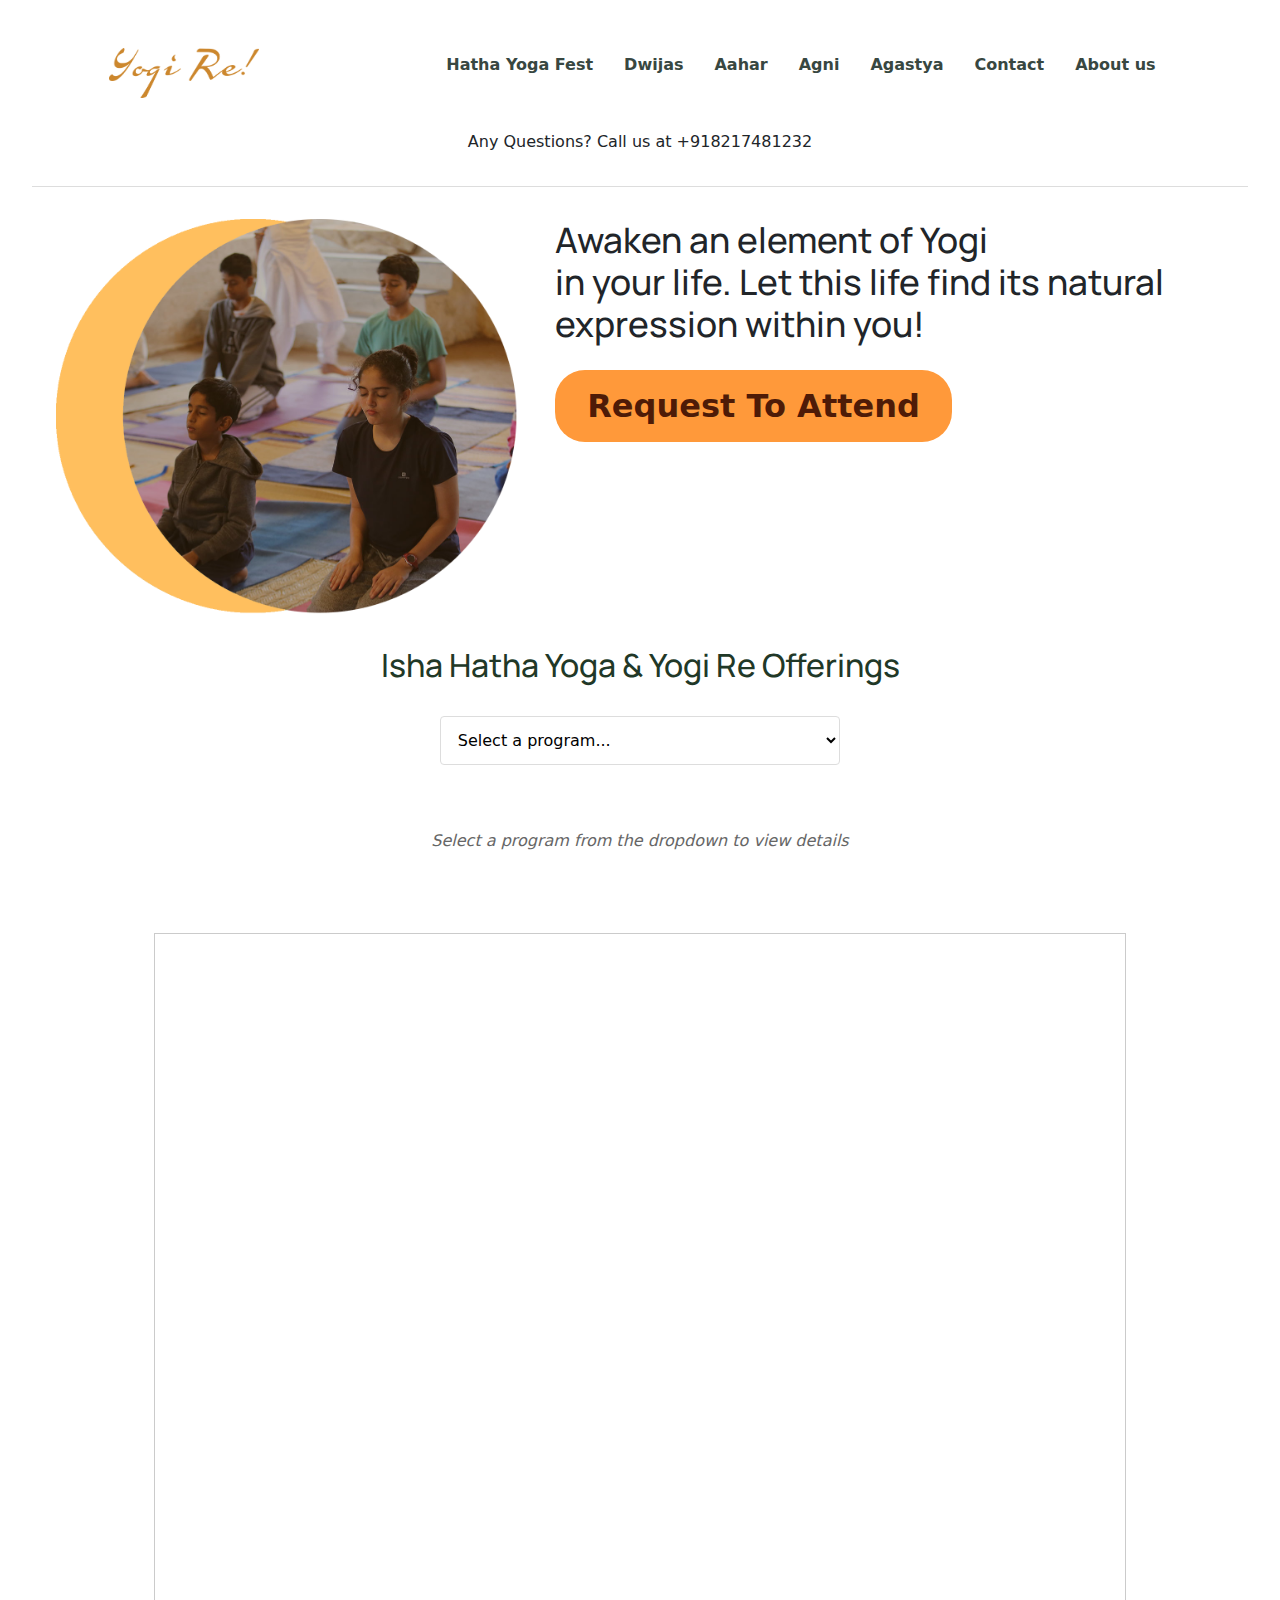
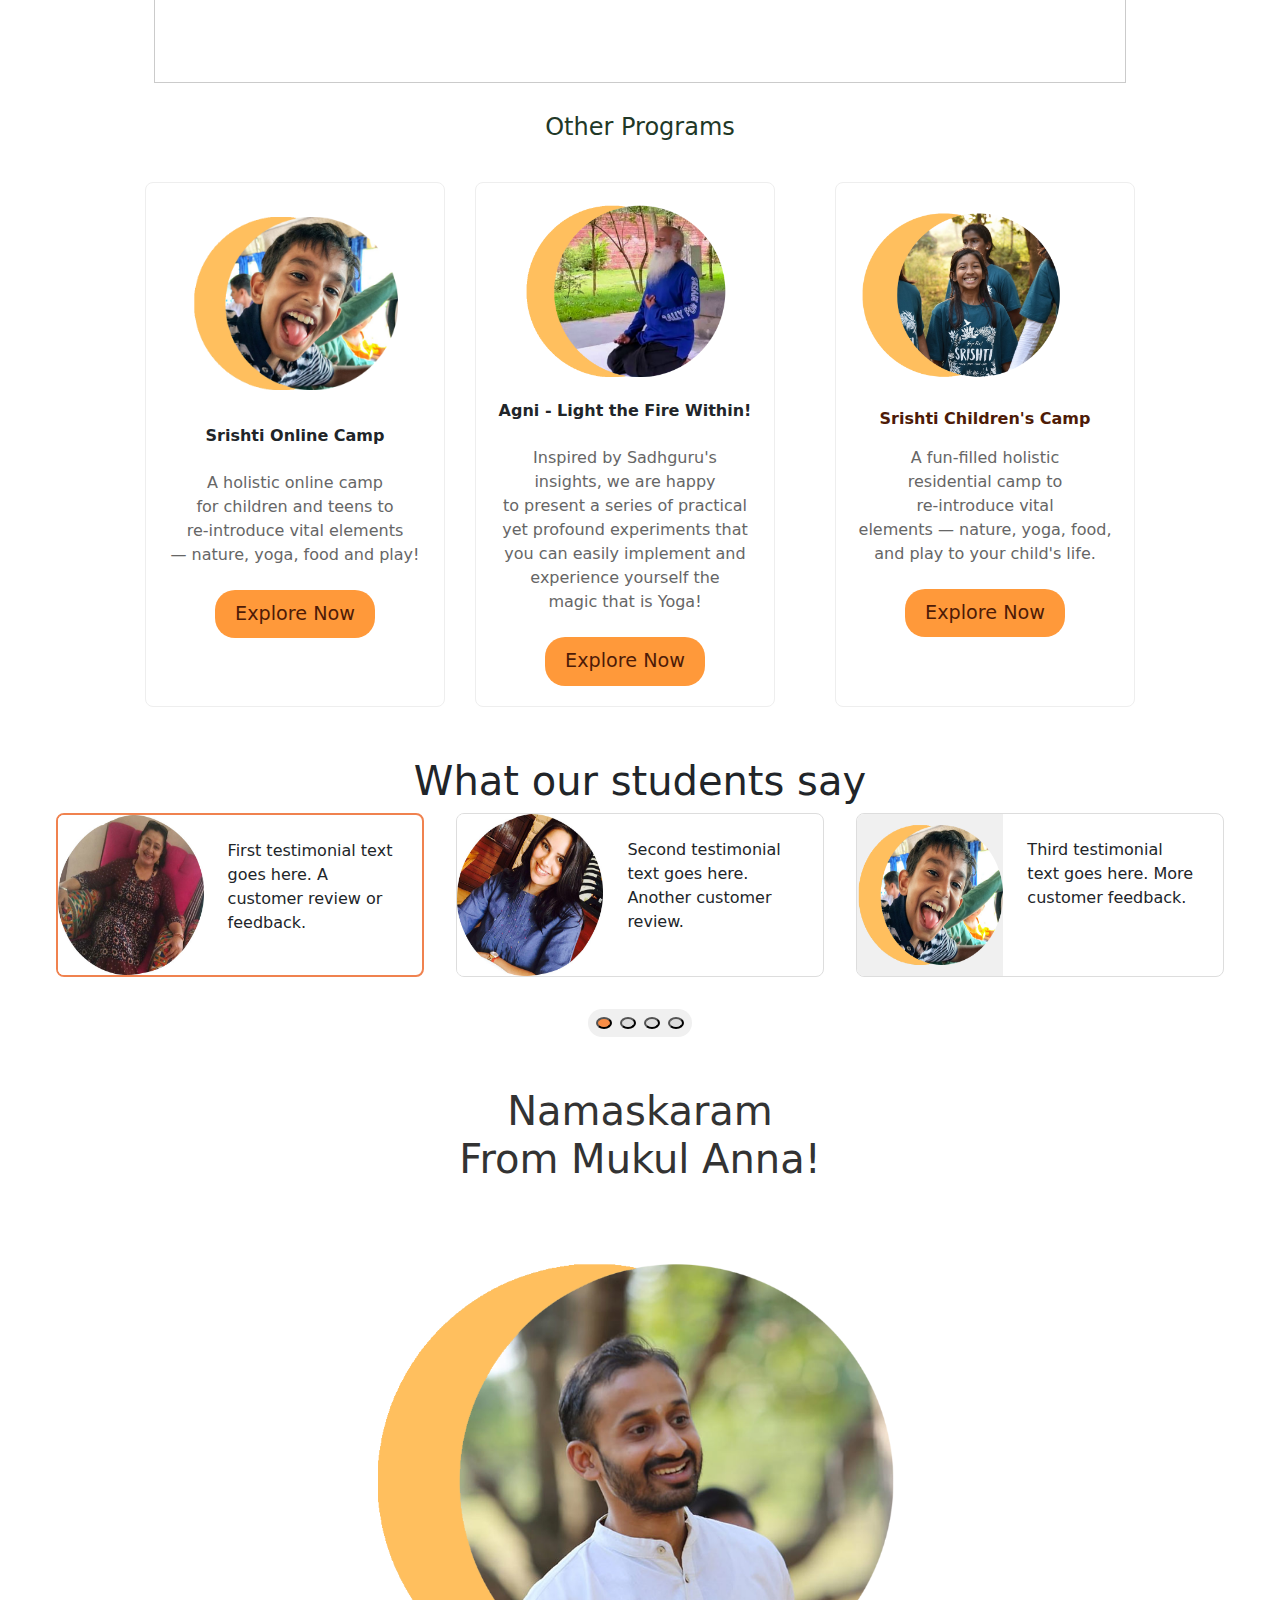
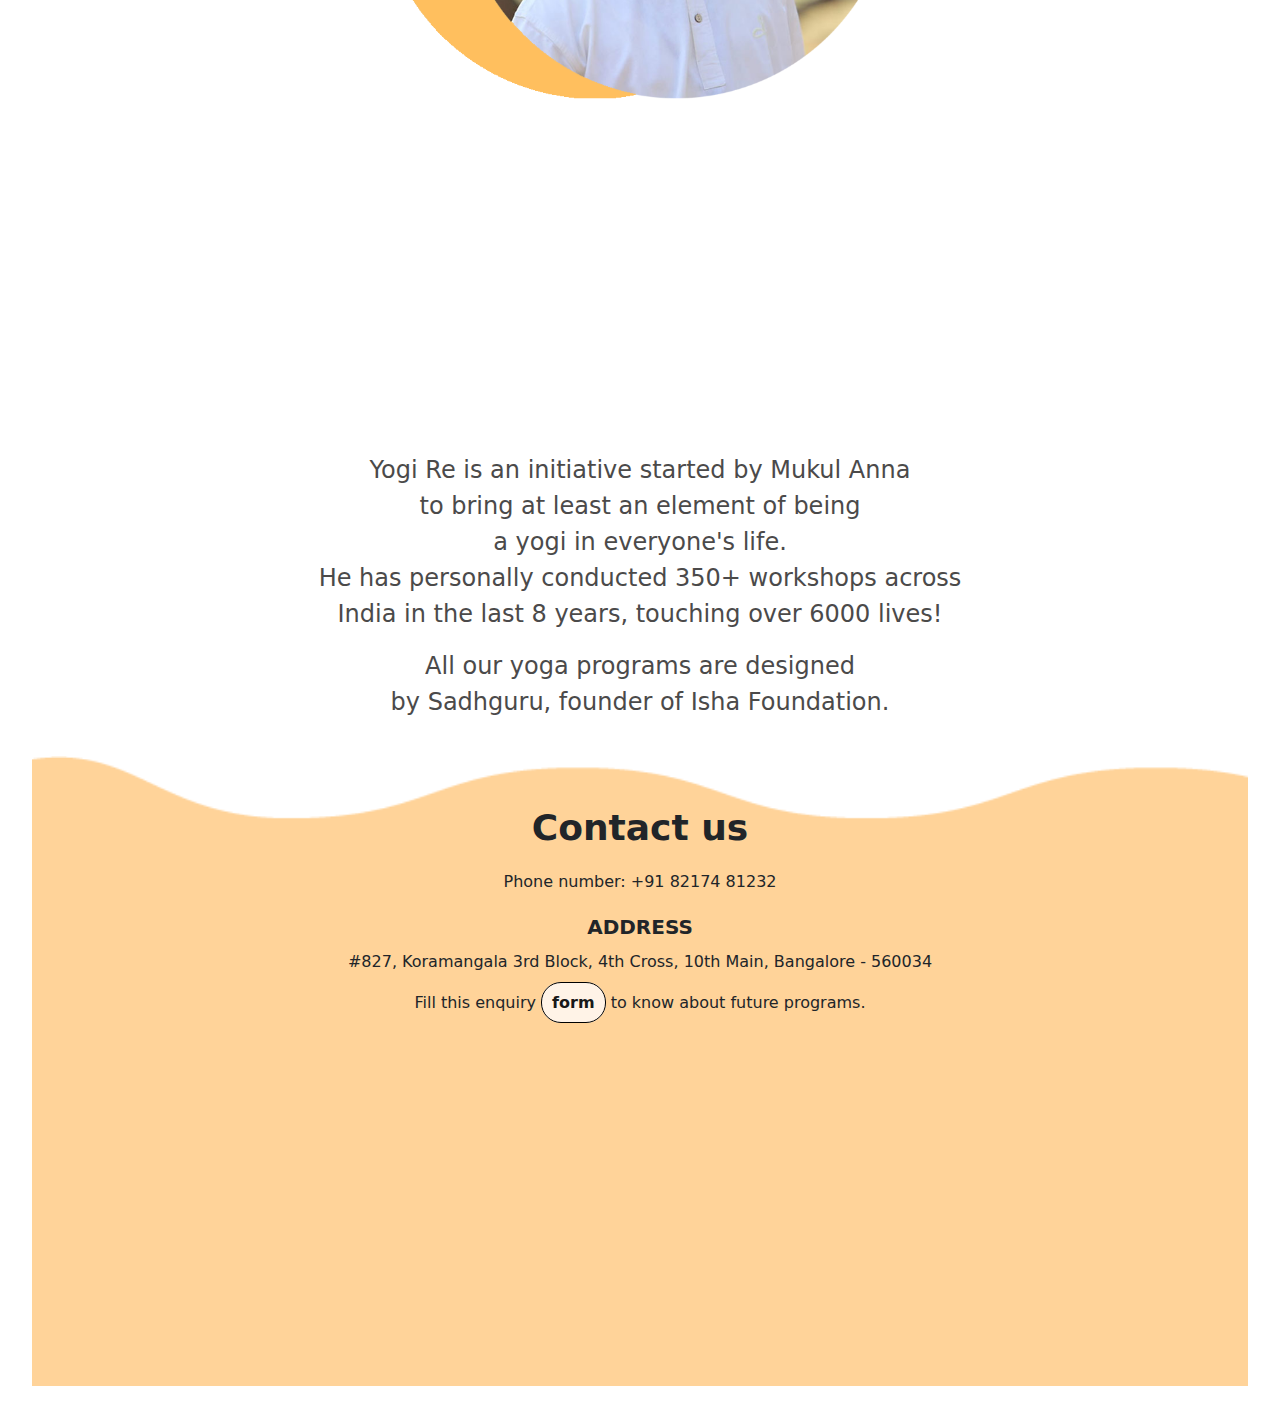
==== index.html @ 85039d32 "Update index.html" ====
<!DOCTYPE html>
<html lang="en">
<head>
    <meta charset="UTF-8">
    <meta name="viewport" content="width=device-width, initial-scale=1.0">
    <link rel="preconnect" href="https://fonts.googleapis.com">
<link rel="preconnect" href="https://fonts.gstatic.com" crossorigin>
<link href="https://fonts.googleapis.com/css2?family=Inter+Tight:ital,wght@0,100..900;1,100..900&family=Manrope:wght@200..800&display=swap" rel="stylesheet">
    <link rel="stylesheet" href="style.css">

    <link href="https://cdn.jsdelivr.net/npm/bootstrap@5.3.0/dist/css/bootstrap.min.css" rel="stylesheet">
    <title>Layout Template</title>
  
</head>
<body>
    <header class="header">
        <nav class="nav">
            <img src="yogire-orange.png" alt="Logo" class="logo">
            <ul class="menu">
                <li><a href="https://yogire.com/yogafest/">Hatha Yoga Fest</a></li>
                <li><a href="dwijas.html" target="_blank">Dwijas</a></li>
                <li><a href="aahar.html" target="_blank">Aahar</a></li>
                <li><a href="https://yogireindia.github.io/agni/">Agni</a></li>
                <li><a href="https://yogireindia.github.io/agastya/">Agastya</a></li>
                <li><a href="#contactus" id="contact-link">Contact</a></li>
                <li><a href="#aboutus" id="about-link">About us</a></li>
            </ul>
            <p class="call-us">Any Questions? Call us at +918217481232</p>
        </nav>
    </header>

    <main class="main-content">
        <img src="yogis.png" alt="Main Image" class="main-image">
        <div class="content">
            <h1>Awaken an element of Yogi<br>in your life. Let this life find its natural<br>expression within you!</h1>
            <button class="button"><a href="https://docs.google.com/forms/d/e/1FAIpQLSeTf7cpt-JGD8JMsWaesWtTOO8NEe8G5fBwo3G-v0Hqc9XtiQ/viewform" target="_blank">Request To Attend</a></button>
        </div>
    </main>


    
    <div class="text-center mb-4 request-attend" >
        <div class="attend-heading"><h2>Isha Hatha Yoga & Yogi Re Offerings</h2></div>
        <div class="program-selector">
            <select class="dropdown" id="programDropdown">
                <option value="">Select a program...</option>
                <!-- Options will be populated by JavaScript -->
            </select>
        </div>

        <div class="text-center mb-4" id="programsGrid">
            <div class="initial-message">Select a program from the dropdown to view details</div>
        </div>
    </div>

    <section class="booking">
        <div class="clientform" id="BTL_client">
            <iframe width="80%" height="750px" src="https://yoga-client.righttasker.com.au?ycId=1704437557559&amp;originUrl=https%3A%2F%2Fsrusthi-classicalhathayoga.yogicfuture.com%2F&amp;showDateFilter=true" frameborder="0" allowfullscreen="" style="padding: 20px; border:1px solid #cbcbcb;"></iframe>
        </div>
    </section>

    <div class="other-programs">
        <h1 class="title">Other Programs</h1>
        <div class="blocks">
            <div class="block">
                <img src="sid.png" alt="Circle with cross" class="circle-image">
                <div class="block-title">Srishti Online Camp </div>
                <p class="text">A holistic online camp<br>for children and teens to<br>re-introduce vital elements<br>— nature, yoga, food and play!</p>
                
                <button class="button2"><a href="https://yogire.com/srishti/bandipur/" target="_blank">Explore Now</a></button>
            </div>
            <div class="block">
                <img src="agni-cover-home.png" alt="Circle with cross" class="circle-image">
                <div class="block-title">Agni - Light the Fire Within!</div>
                <p class="text">Inspired by Sadhguru's<br>insights, we are happy<br>to present a series of practical<br>yet profound experiments that<br>you can easily implement and<br>experience  yourself the<br>magic that is Yoga!</p>
                
                <button class="button2"><a href="https://yogire.com/agni/" target="_blank">Explore Now</a</button>
            </div>
            <div class="block">
                <img src="round_srishti_her0_image.png" alt="Circle with cross" class="circle-image">
                <div class="block-title"> Srishti Children's Camp </div>
                <p class="text">A fun-filled holistic<br>residential camp to<br>re-introduce vital<br>elements — nature, yoga, food,<br>and play to your child's life.</p>
                
                <button class="button2"><a href="https://yogire.com/srishti/online/" target="_blank">Explore Now</a></button>
            </div>
        </div>
    </div>
    

    <div class="sharings">
        <h1>What our students say</h1>
        
        <div class="testimonials-wrapper">
            <div class="testimonials-track">
                <!-- 8 Testimonial Cards -->
            </div>
        </div>

        <div class="dots-container">
            <!-- 8 Navigation Dots -->
        </div>
    </div>

    <div class="mukul" id="mukulsection">
        <div class="left-section">
            <h1>Namaskaram<br>From Mukul Anna!</h1>
            <img src="mukul-white.png" alt="Mukul Anna" class="profile-image">
        </div>
        
        <div class="right-section">
            <div class="video-container">
                <iframe
                    src="https://www.youtube.com/embed/Pec1nUDkxvI"
                    title="Mukul Anna's Story"
                    allow="accelerometer; autoplay; clipboard-write; encrypted-media; gyroscope; picture-in-picture"
                    allowfullscreen>
                </iframe>
            </div>
            
            <div class="contentmukul">
                <p>Yogi Re is an initiative started by Mukul Anna<br>to bring at least an element of being<br>a yogi in everyone's life. <br>He has personally conducted 350+ workshops across<br>India in the last 8 years, touching over 6000 lives!</p>
                <p>All our yoga programs are designed<br>by Sadhguru, founder of Isha Foundation.</p>
            </div>
        </div>
    </div>

    <div class="contact-section" id="contactus">
        <h1>Contact us</h1>
        <p>Phone number: +91 82174 81232</p>
        <h2>ADDRESS</h2>
        <p>#827, Koramangala 3rd Block, 4th Cross, 10th Main, Bangalore - 560034</p>
        <p>Fill this enquiry <a href="#" class="form-link">form</a> to know about future programs.</p>
    </div>




    <script src="script.js"></script>
    <script src="https://cdn.jsdelivr.net/npm/bootstrap@5.3.0/dist/js/bootstrap.bundle.min.js"></script>
</body>
</html>
---- style.css ----
* {
    
    box-sizing: border-box;
}

body{
    font-family: Arial, sans-serif;
    padding: 2rem;
}

body a{
    text-decoration: none;
    color: #4e1b07;
}

.header {
    background: #fff;
    padding: 1rem;
    border-bottom: 1px solid #ddd;
}

.nav {
    display: flex;
    align-items: center;
    gap: 2rem;
    justify-content: space-around;
}

.logo {
    width: 150px;
    height: 50px;
    background: #ffffff;
}

.menu {
    display: flex;
    gap: 1rem;
    list-style: none;
}

.menu a {
    text-decoration: none;
    color: #384741;
    font-weight: 700;
    margin-right: 15px;
}

.main-content {
    max-width: 1200px;
    margin: 2rem auto;
    padding: 0 1rem;
    display: flex;
    gap: 2rem;
    align-items: flex-start;
}

.main-image {
    width: 40%;
    height: auto;
    background: #ffffff;
    flex-shrink: 0;
}

.content {
    flex-grow: 1;
}

.content h1{
    font-family: Manrope, serif;
    text-align: left;
    font-size: 2.2rem;
}

.button {
    display: inline-block;
    background: #ff993a;
    color: #582e1d;
    padding: 0.75rem 2rem;
    border: none;
    border-radius: 30px;
    cursor: pointer;
    margin-top: 1rem;
    text-decoration: none;
    font-size: 2rem;
    font-weight: 600;
}


-----------------------------------------------------

.request-attend {
    display: flex;
    justify-content: space-around;
    max-width: 70%;
    margin: auto 10px;
    padding: 20px 30px;
    border: 1px solid #5c7d75;
    text-align: center;
    
}

.attend-heading h2{
    color: #213827;
    font-size: 2rem;
    font-family: Manrope, serif;
}

.program-selector {
    margin: 2rem auto;
}

.dropdown {
    width: 100%;
    max-width: 400px;
    padding: 0.8rem;
    font-size: 1rem;
    border: 1px solid #ddd;
    border-radius: 4px;
    background: white;
}

.programs-grid {
    display: grid;
    grid-template-columns: repeat(auto-fill, minmax(300px, 1fr));
    gap: 2rem;
    margin: 2rem;
}

.program-card {
    background: white;
    border-radius: 8px;
    padding: 1.5rem;
    box-shadow: 0 2px 4px rgba(0,0,0,0.1);
    display: none;  /* Hidden by default */
}

.program-card.active {
    display: block;  /* Shown when active */
}

.program-title {
    font-size: 1.25rem;
    margin-bottom: 1rem;
    color: #333;
}

.program-details {
    margin-bottom: 1.5rem;
    color: #666;
    line-height: 1.6;
}

.request-btn {
    background: #ff993a;
    color: rgb(85, 47, 35);
    border: none;
    padding: 0.8rem 1.5rem;
    border-radius: 30px;
    cursor: pointer;
    transition: background 0.3s ease;
}

.request-btn:hover {
    background: #d67e2c;
}

.initial-message {
    text-align: center;
    color: #666;
    padding: 2rem;
    font-style: italic;
}

------------------------------------------------------

.booking{
    
    width: 100%;
    height: 800px;
    border: 1px solid #cbcbcb;
    padding: 2rem;
}

#BTL_client{
    display: flex;
    justify-content: space-around;
    margin-top: 3rem;
    margin-bottom: 30px;
}

-------------------------------------------------------
h2 {
    margin-bottom: 1.5rem;
    color: #333;
}

.sharings {
    max-width: 1200px;
    margin: 50px auto;
    overflow: hidden;
}

h1 {
    text-align: center;
    margin-bottom: 2rem;
}

.testimonials-wrapper {
    position: relative;
    margin-bottom: 2rem;
}

.testimonials-track {
    display: flex;
    transition: transform 0.5s ease-in-out;
}

.testimonial-card {
    min-width: calc(33.333% - 2rem);
    margin: 0 1rem;
    display: flex;
    background: white;
    border: 1px solid #ddd;
    border-radius: 8px;
    overflow: hidden;
    transition: border-color 0.3s ease;
}

.testimonial-card.active {
    border: 2px solid #f0824f;
}

.testimonial-image {
    width: 40%;
    height: auto;
    background: #f0f0f0;
    flex-shrink: 0;
}

.testimonial-content {
    padding: 1.5rem;
    flex-grow: 1;
}

.dots-container {
    display: flex;
    justify-content: center;
    gap: 0.5rem;
    background: #f0f0f0;
    padding: 0.5rem;
    border-radius: 20px;
    width: fit-content;
    margin: 0 auto;
}

.dot {
    width: 12px;
    height: 12px;
    border-radius: 50%;
    background: #ddd;
    cursor: pointer;
    transition: background-color 0.3s ease;
}

.dot.active {
    background: #f88d46;
}

------------------------------------

.other-programs {
    max-width: 1200px;
    margin: 0 auto;
    padding: 20px;
}

.other-programs img{
    width: 80%;
    height: auto;
}

.title {
    color: #213827;
    text-align: center;
    font-size: 24px;
    margin-bottom: 40px;
}

.blocks {
    display: flex;
    gap: 30px;
    justify-content: center;
}

.block {
    flex: 1;
    max-width: 300px;
    padding: 20px;
    background: white;
    border: 1px solid #eee;
    border-radius: 8px;
    display: flex;
    flex-direction: column;
    align-items: center;
}

.circle-image {
    width: 100px;
    height: 100px;
    margin-bottom: 20px;
}

.block-title {
    font-weight: bold;
    margin-bottom: 15px;
    text-align: center;
}

.text {
    margin: 8px 0;
    color: #666;
    text-align: center;
}

.button2 {
    background-color: #ff993a;
    color: rgb(49, 26, 26);
    border: none;
    padding: 10px 20px;
    border-radius: 20px;
    cursor: pointer;
    margin-top: 15px;
    font-size: 1.2rem;
}

.button:hover {
    background-color: #e7772d;
}

*-------------------------------------

.mukul {
    display: grid;
    grid-template-columns: 1fr 1fr;
    gap: 40px;
    align-items: start;
}

.left-section {
    text-align: center;
}

.profile-image {
    width: 50%;
    height: auto;
    border-radius: 50%;
    object-fit: cover;
    margin-bottom: 20px;
}

.left-section h1 {
    font-size: 2.5rem;
    margin-bottom: 30px;
    color: #333333;
}

.right-section {
    display: flex;
    flex-direction: column;
    gap: 20px;
}

.contentmukul p{
    font-size: 1.5rem;
    text-align: center;
    color: #4b4a4a;
}

.video-container {
    position: relative;
    padding-bottom: 20%;
    height: 0;
    overflow: hidden;
    max-width: 100%;
    margin-bottom: 20px;
    left: 30%;
}

.video-container iframe {
    position: absolute;
    top: 0;
    left: 0;
    width: 40%;
    height: 300px;
    border: none;
}

--------------------------------------

.contact-section {
    text-align: center;
    
    color: #333;
    margin-top: 30px;
  }
  
#contactus{
    background-image: url('Asset_1.png');
    background-repeat: no-repeat;
    background-size: cover;
    height: 70vh;
    padding: 50px;
}
  .contact-section h1 {
    text-align: center;
    font-size: 36px;
    font-weight: bold;
    margin-bottom: 20px;
  }
  
  .contact-section h2 {
    text-align: center;
    font-size: 20px;
    font-weight: bold;
    margin: 20px 0 10px;
  }
  
  .contact-section p {
    text-align: center;
    font-size: 16px;
    line-height: 1.6;
  }

  .contentmukul{
    margin-bottom: 20px;
  }
  
  .contact-section .form-link {
    text-decoration: none;
    background-color: #fff3e7;
    border: 0.5px solid black;
    padding: 10px;
    border-radius: 20px;
    color: #181818;
    font-weight: 600;
  }
  
  .contact-section .form-link:hover {
    color: #000000;
  }

@media screen and (max-width: 425px) {
    html,body{
        width : 100%;
        height : auto;
        margin : 0;
        padding : 0.5rem;
        overflow-x: hidden;
    }
    
    
    .content h1 {
        font-size: 1.3rem;
    }
    
    .button {
        font-size: 1rem;
        padding: 0.5rem 1rem;
    }
    
    .attend-heading h2 {
        font-size: 1.3rem;
    }
    
    .button2 {
        font-size: 1rem;
    }

    .nav {
        flex-direction: column;
        gap: 1rem;
        text-align: center;
    }
    
    .logo {
        width: 120px;
        height: 40px;
    }
    
    .menu {
        flex-direction: column;
        padding: 0;
        gap: 0.5rem;
    }
    
    .call-us {
        font-size: 0.9rem;
    }
    
    /* Main Content */
    .main-content {
        flex-direction: column;
        max-width: 400px;
        padding: 0;
        gap: 1rem;
    }
    
    .main-image {
        width: 100%;
    }
    
    .content h1 {
        font-size: 1.5rem;
        text-align: center;
    }
    
    .button {
        width: 100%;
        font-size: 1.2rem;
        text-align: center;
    }
    
    /* Request Attend Section */
    .request-attend {
        max-width: 100%;
        margin: 10px 0;
        padding: 15px;
        flex-direction: column;
    }
    
    .attend-heading h2 {
        font-size: 1.5rem;
    }
    
    /* Programs Grid */
    .programs-grid {
        grid-template-columns: 1fr;
        margin: 1rem 0;
        gap: 1rem;
    }
    
    /* Booking Section */
    .booking {
        height: auto;
        padding: 1rem;
    }
    
    #BTL_client {
        margin: 1rem 0;
    }
    
    #BTL_client iframe {
        width: 100%;
        height: 600px;
    }
    
    /* Testimonials */
    .testimonial-card {
        min-width: 80%;
        flex-direction: column;
    }
    
    .testimonial-image {
        width: 100%;
        height: 200px;
    }
    
    /* Other Programs */
    .blocks {
        flex-direction: column;
        align-items: center;
    }
    
    .block {
        max-width: 100%;
    }
    
    /* Mukul Section */
    .mukul {
        grid-template-columns: 1fr;
        gap: 20px;
    }
    
    .profile-image {
        width: 70%;
    }
    
    .video-container {
        padding-bottom: 56.25%;
        left: 10px;
    }
    
    .video-container iframe {
        width: 100%;
        height: 100%;
    }
    
    .contentmukul p {
        font-size: 1.2rem;
    }
    
    /* Contact Section */
    #contactus {
        height: auto;
        padding: 20px;
    }
    
    .contact-section h1 {
        font-size: 1.8rem;
    }
}
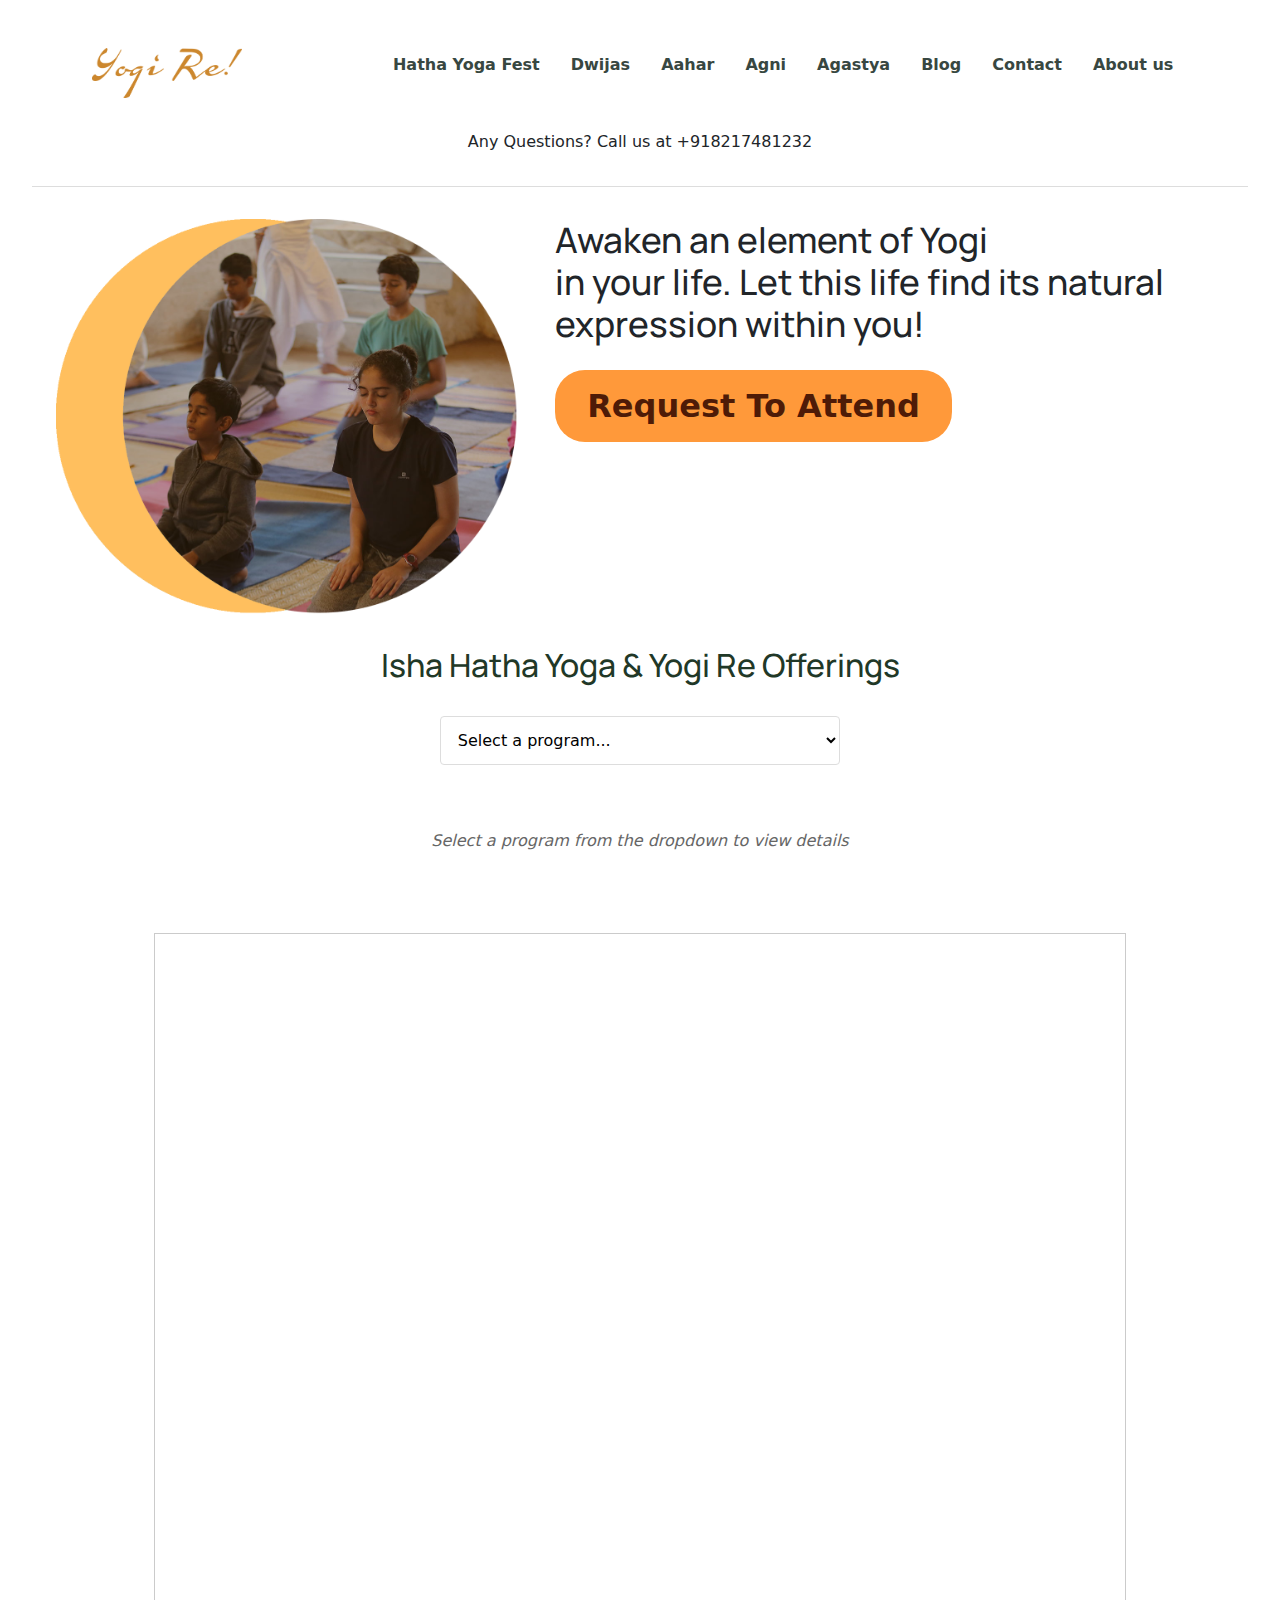
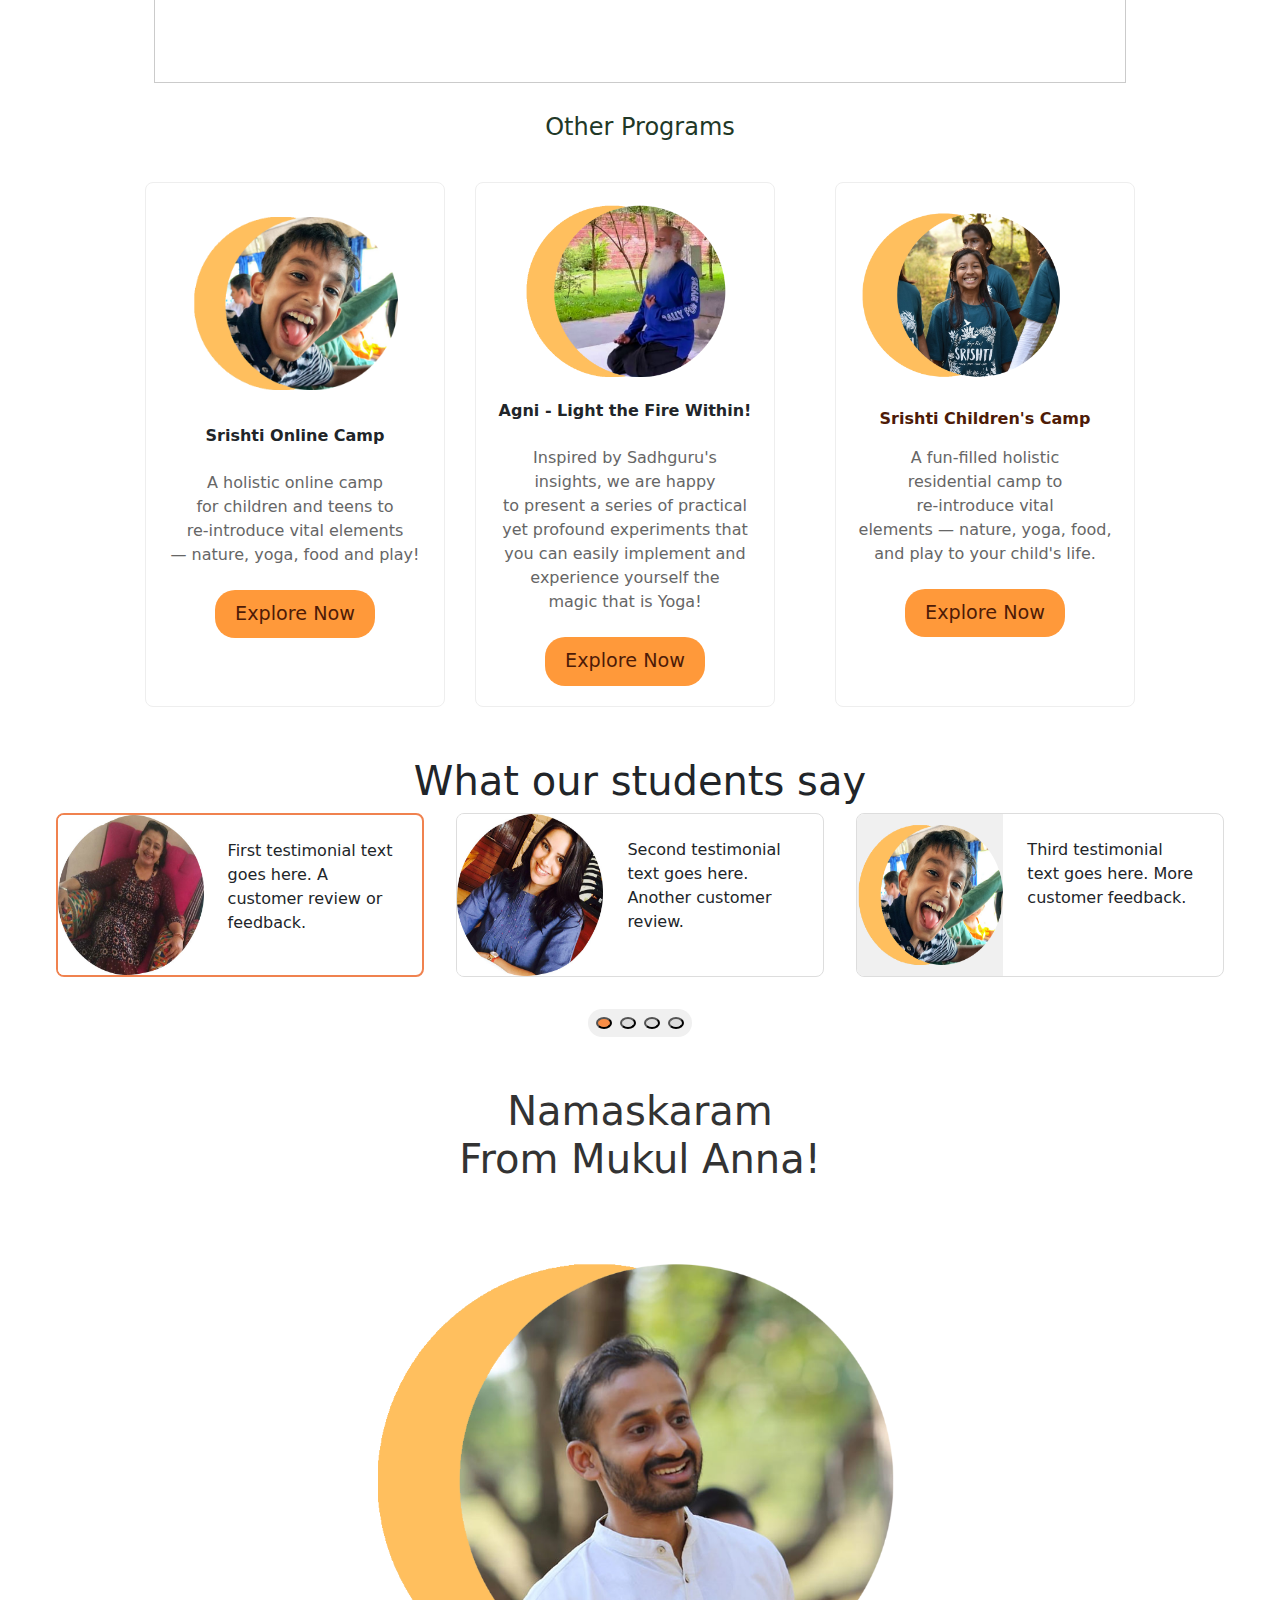
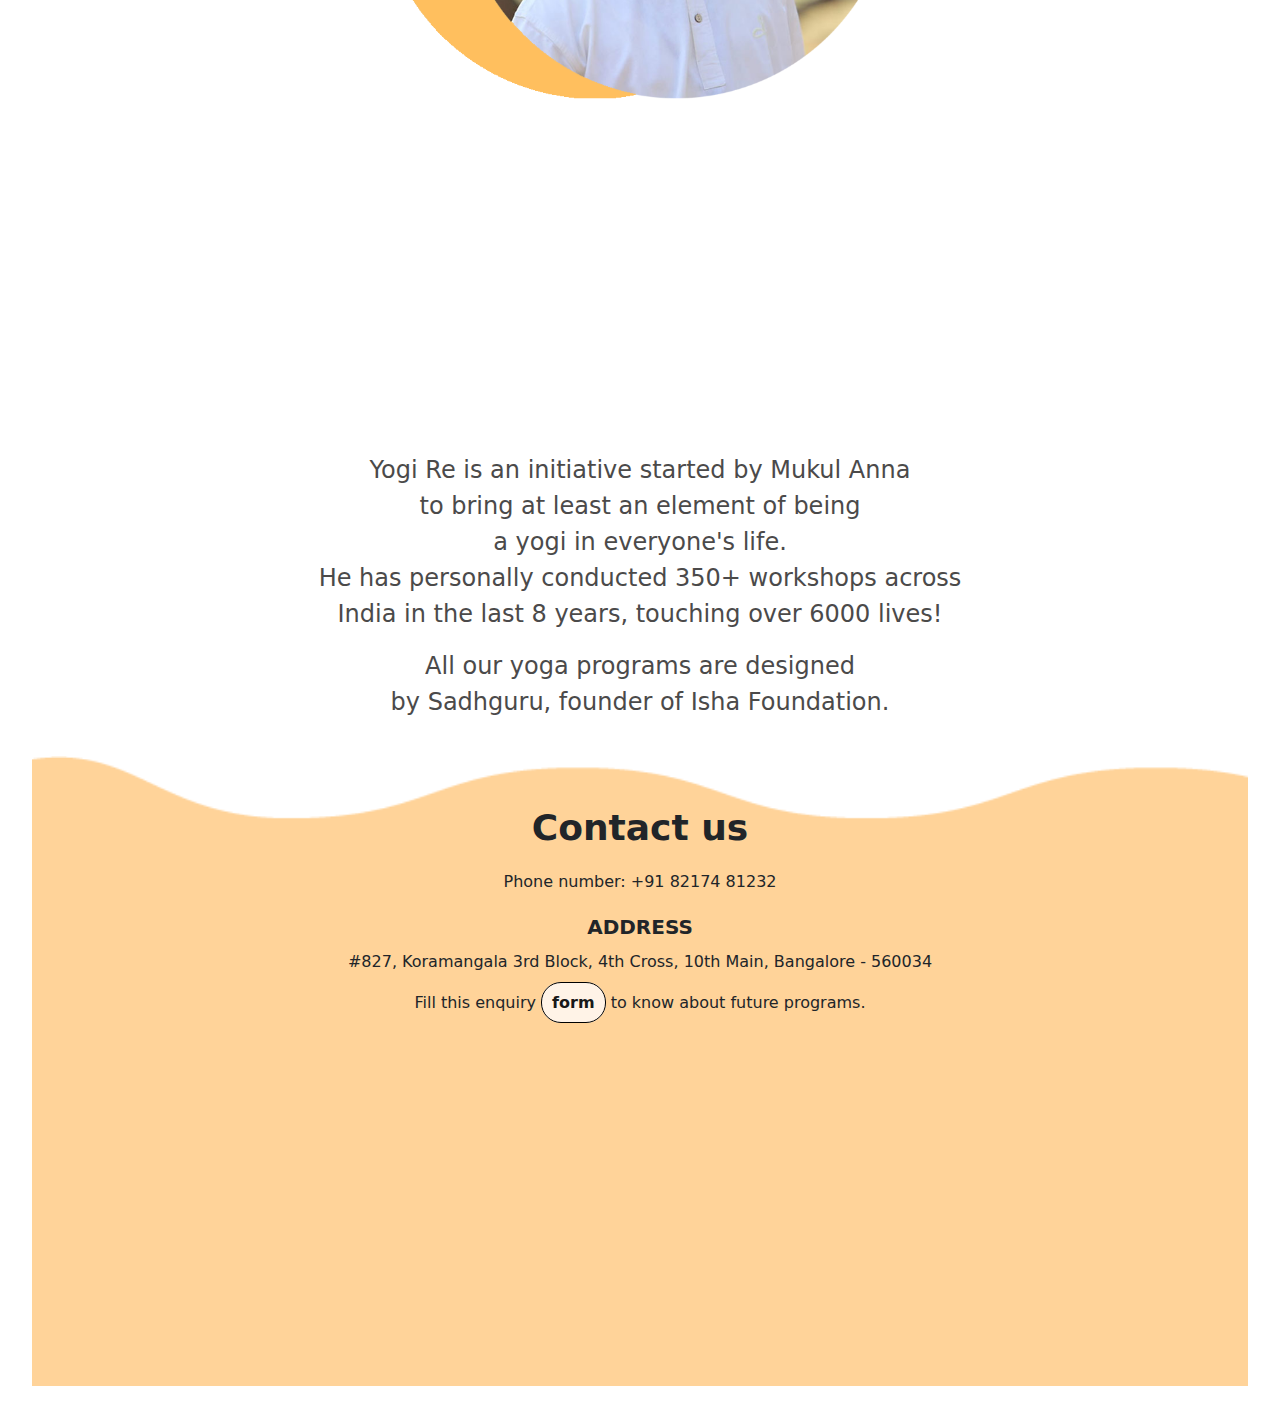
==== commit 84da2c6b: "index.html" ====
--- a/index.html
+++ b/index.html
@@ -22,6 +22,7 @@
                 <li><a href="aahar.html" target="_blank">Aahar</a></li>
                 <li><a href="https://yogireindia.github.io/agni/">Agni</a></li>
                 <li><a href="https://yogireindia.github.io/agastya/">Agastya</a></li>
+                <li><a href="https://yogireindia.github.io/blog/">Blog</a></li>
                 <li><a href="#contactus" id="contact-link">Contact</a></li>
                 <li><a href="#aboutus" id="about-link">About us</a></li>
             </ul>
@@ -55,7 +56,7 @@
 
     <section class="booking">
         <div class="clientform" id="BTL_client">
-            <iframe width="80%" height="750px" src="https://yoga-client.righttasker.com.au?ycId=1704437557559&amp;originUrl=https%3A%2F%2Fsrusthi-classicalhathayoga.yogicfuture.com%2F&amp;showDateFilter=true" frameborder="0" allowfullscreen="" style="padding: 20px; border:1px solid #cbcbcb;"></iframe>
+            <iframe width="80%" height="750px" src="https://yoga-client.righttasker.com.au?ycId=1733208604519&amp;originUrl=https%3A%2F%2Fsrusthi-classicalhathayoga.yogicfuture.com%2F&amp;showDateFilter=true" frameborder="0" allowfullscreen="" style="padding: 20px; border:1px solid #cbcbcb;"></iframe>
         </div>
     </section>
 
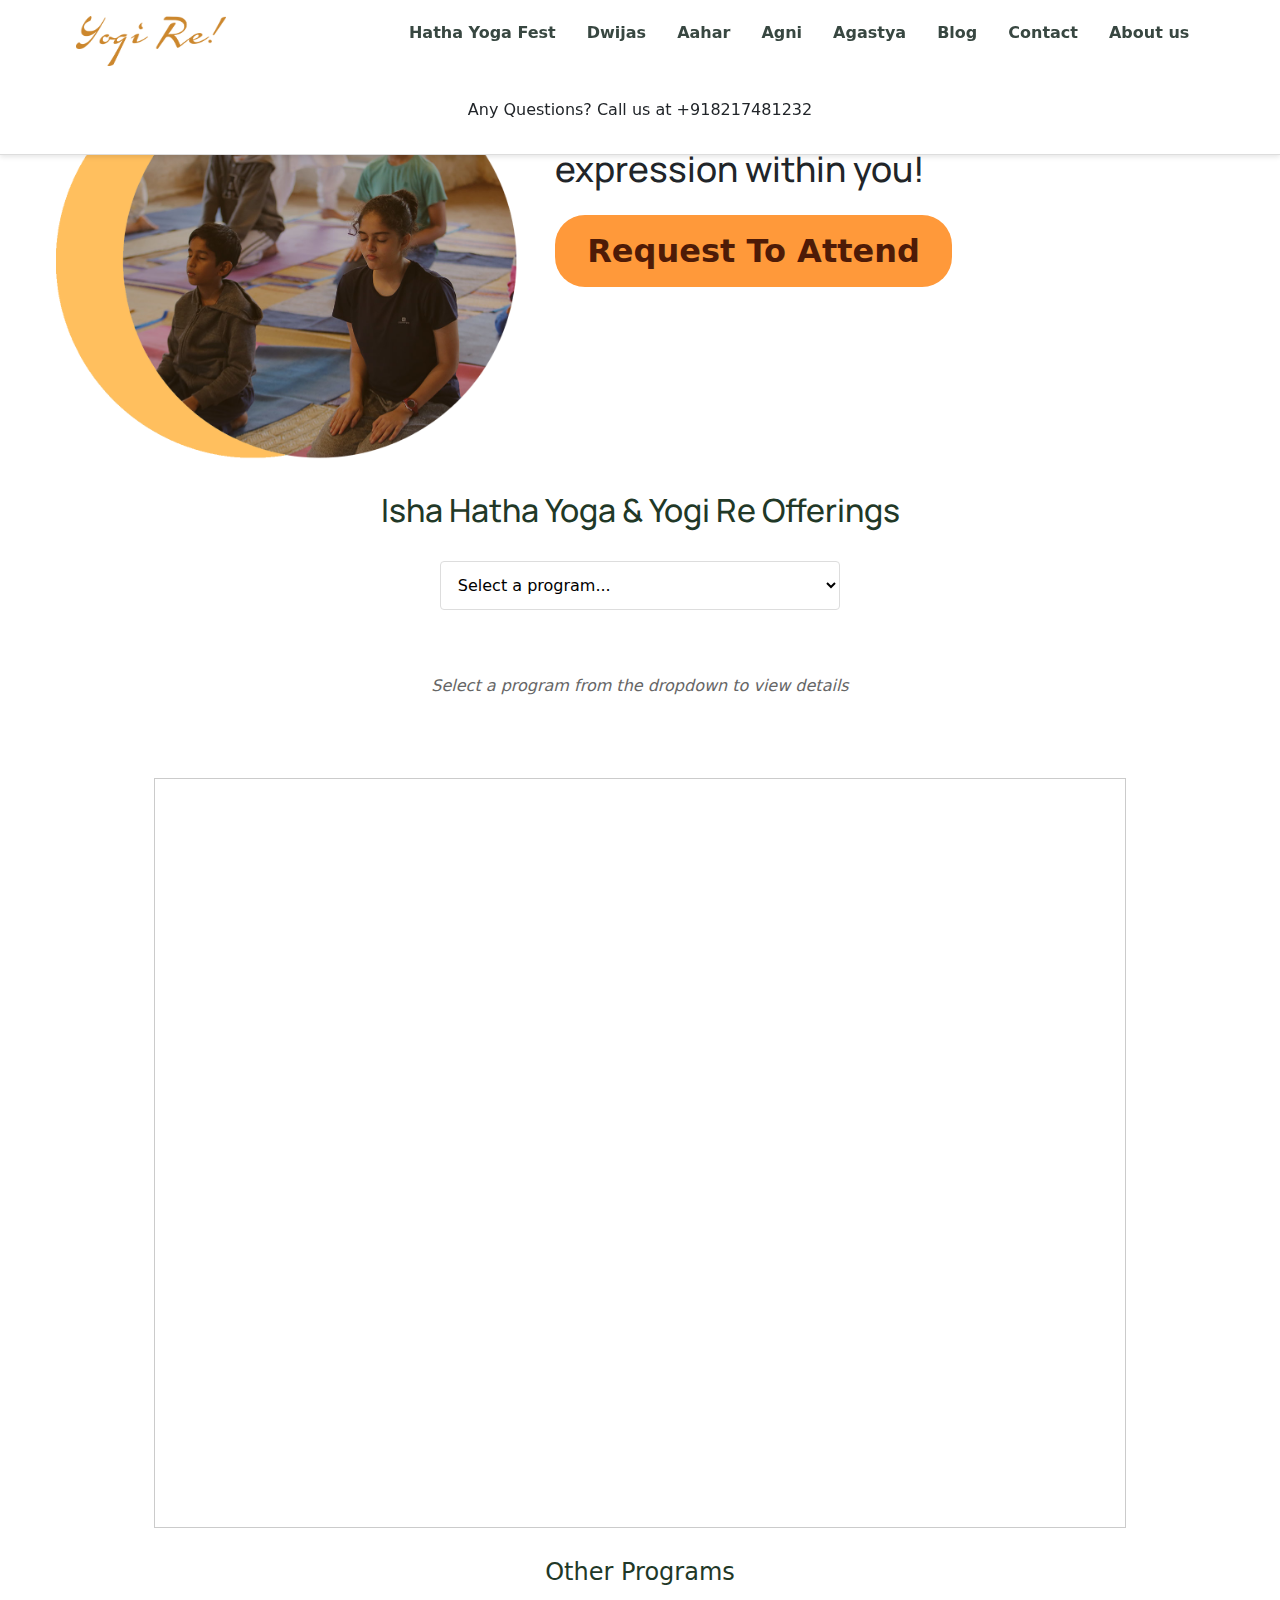
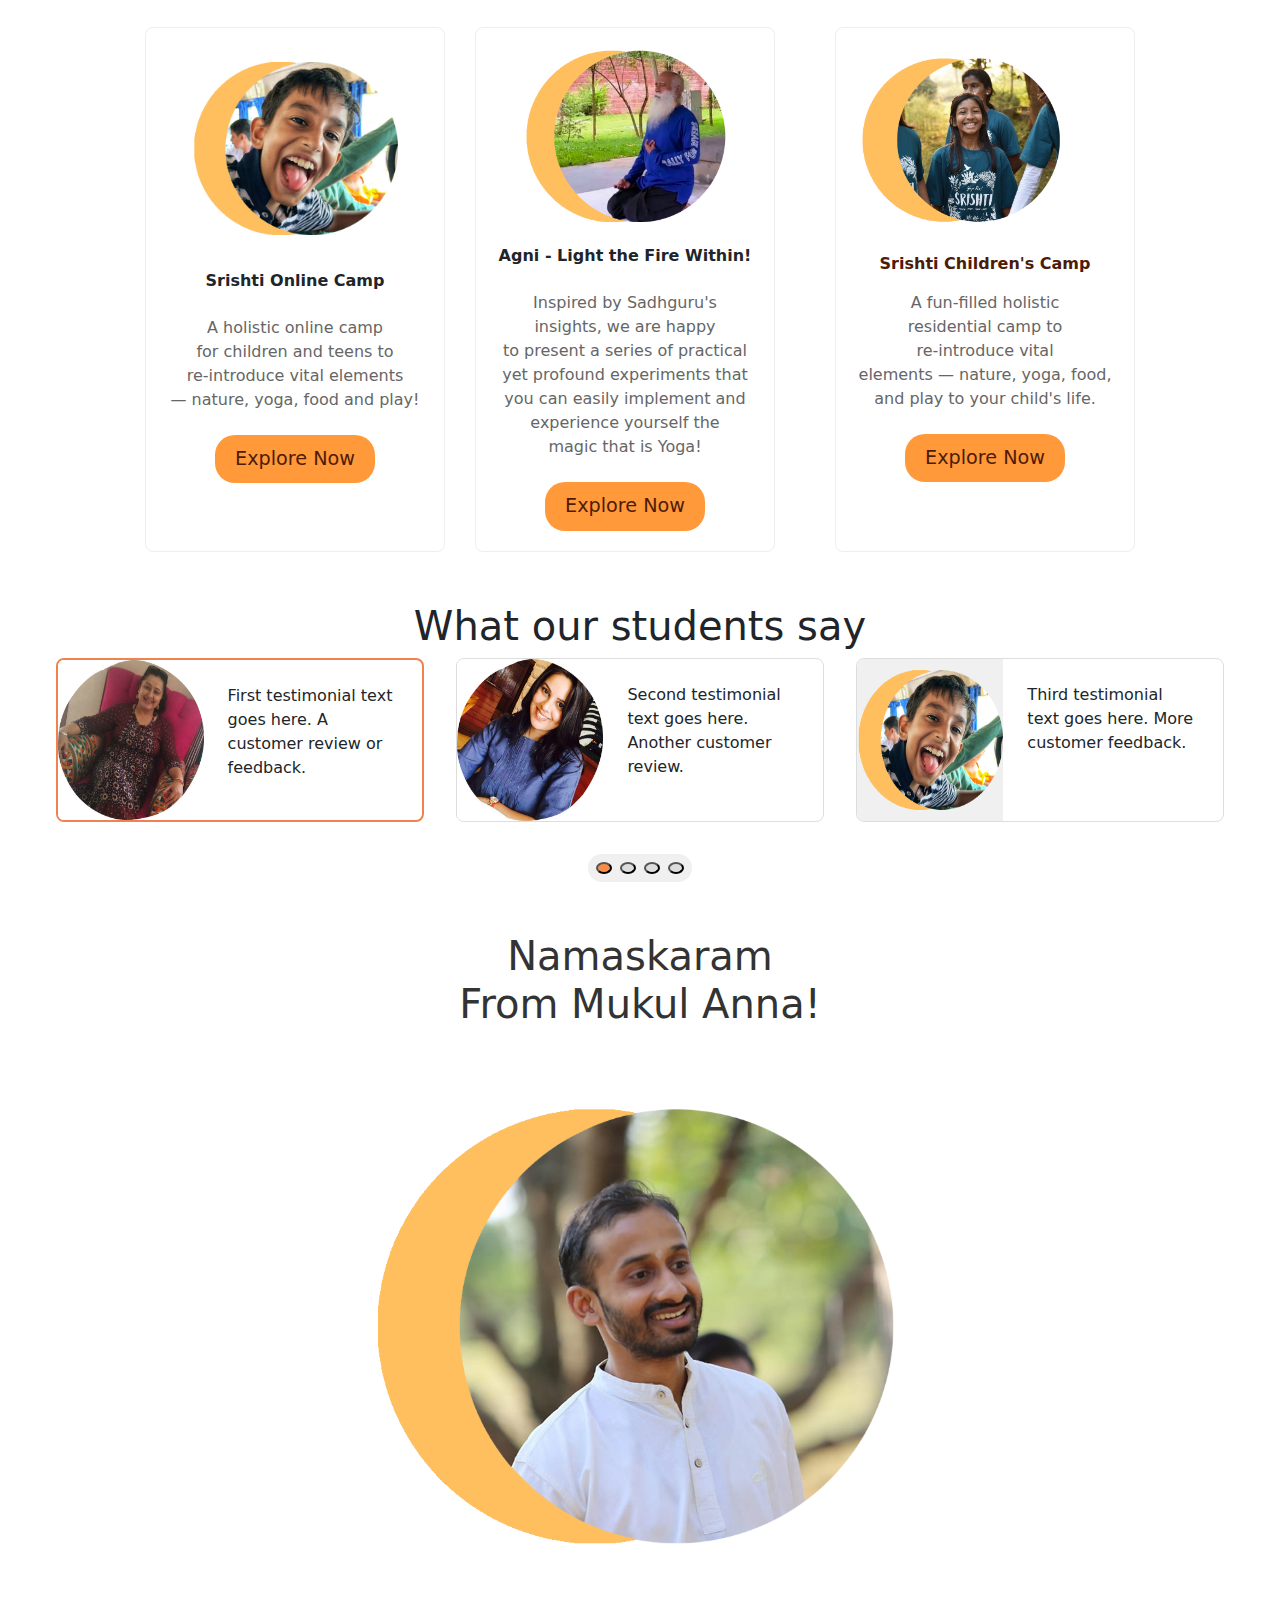
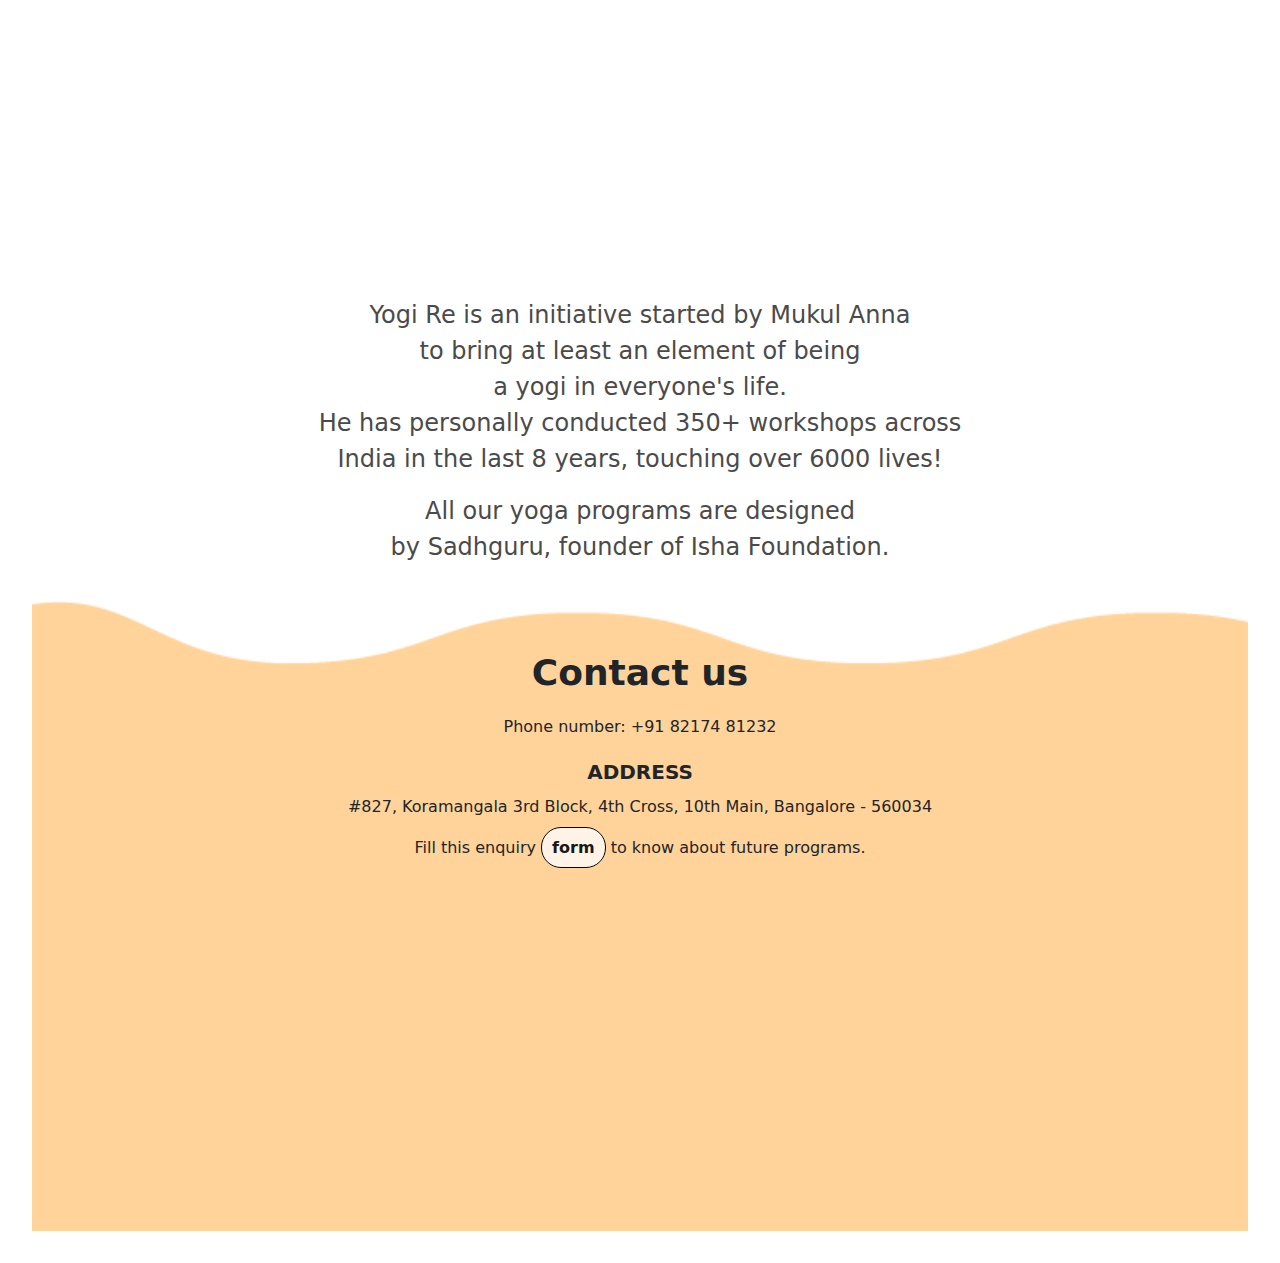
==== commit c27ccae9: "Update index.html" ====
--- a/index.html
+++ b/index.html
@@ -7,19 +7,19 @@
 <link rel="preconnect" href="https://fonts.gstatic.com" crossorigin>
 <link href="https://fonts.googleapis.com/css2?family=Inter+Tight:ital,wght@0,100..900;1,100..900&family=Manrope:wght@200..800&display=swap" rel="stylesheet">
     <link rel="stylesheet" href="style.css">
-
     <link href="https://cdn.jsdelivr.net/npm/bootstrap@5.3.0/dist/css/bootstrap.min.css" rel="stylesheet">
+    <script src="https://cdn.jsdelivr.net/npm/bootstrap@5.3.0/dist/js/bootstrap.bundle.min.js"></script>
     <title>Layout Template</title>
   
 </head>
-<body>
+    
     <header class="header">
         <nav class="nav">
-            <img src="yogire-orange.png" alt="Logo" class="logo">
+            <a href="https://yogireindia.github.io/home/" alt="Go back to homepage"><img src="yogire-orange.png" alt="Logo" class="logo"></a>
             <ul class="menu">
-                <li><a href="https://yogire.com/yogafest/">Hatha Yoga Fest</a></li>
-                <li><a href="dwijas.html" target="_blank">Dwijas</a></li>
-                <li><a href="aahar.html" target="_blank">Aahar</a></li>
+                <li><a href="https://yogireindia.github.io/hatha-yoga/">Hatha Yoga Fest</a></li>
+                <li><a href="https://yogireindia.github.io/Dwijas/">Dwijas</a></li>
+                <li><a href="https://yogireindia.github.io/Aahar/">Aahar</a></li>
                 <li><a href="https://yogireindia.github.io/agni/">Agni</a></li>
                 <li><a href="https://yogireindia.github.io/agastya/">Agastya</a></li>
                 <li><a href="https://yogireindia.github.io/blog/">Blog</a></li>
@@ -29,6 +29,9 @@
             <p class="call-us">Any Questions? Call us at +918217481232</p>
         </nav>
     </header>
+    
+<body>
+    
 
     <main class="main-content">
         <img src="yogis.png" alt="Main Image" class="main-image">
@@ -133,10 +136,7 @@
         <p>Fill this enquiry <a href="#" class="form-link">form</a> to know about future programs.</p>
     </div>
 
-
-
-
     <script src="script.js"></script>
-    <script src="https://cdn.jsdelivr.net/npm/bootstrap@5.3.0/dist/js/bootstrap.bundle.min.js"></script>
+    
 </body>
 </html>
--- a/style.css
+++ b/style.css
@@ -6,6 +6,7 @@
 body{
     font-family: Arial, sans-serif;
     padding: 2rem;
+    margin-top: 2rem;
 }
 
 body a{
@@ -17,6 +18,16 @@
     background: #fff;
     padding: 1rem;
     border-bottom: 1px solid #ddd;
+    
+  position: fixed;
+  top: 0;
+  left: 0;
+  width: 100%;
+  background-color: white;
+  z-index: 1000;
+  /* Add some shadow for visual separation */
+  box-shadow: 0 2px 5px rgba(0,0,0,0.1);
+
 }
 
 .nav {
@@ -608,4 +619,4 @@
     .contact-section h1 {
         font-size: 1.8rem;
     }
-}+}
